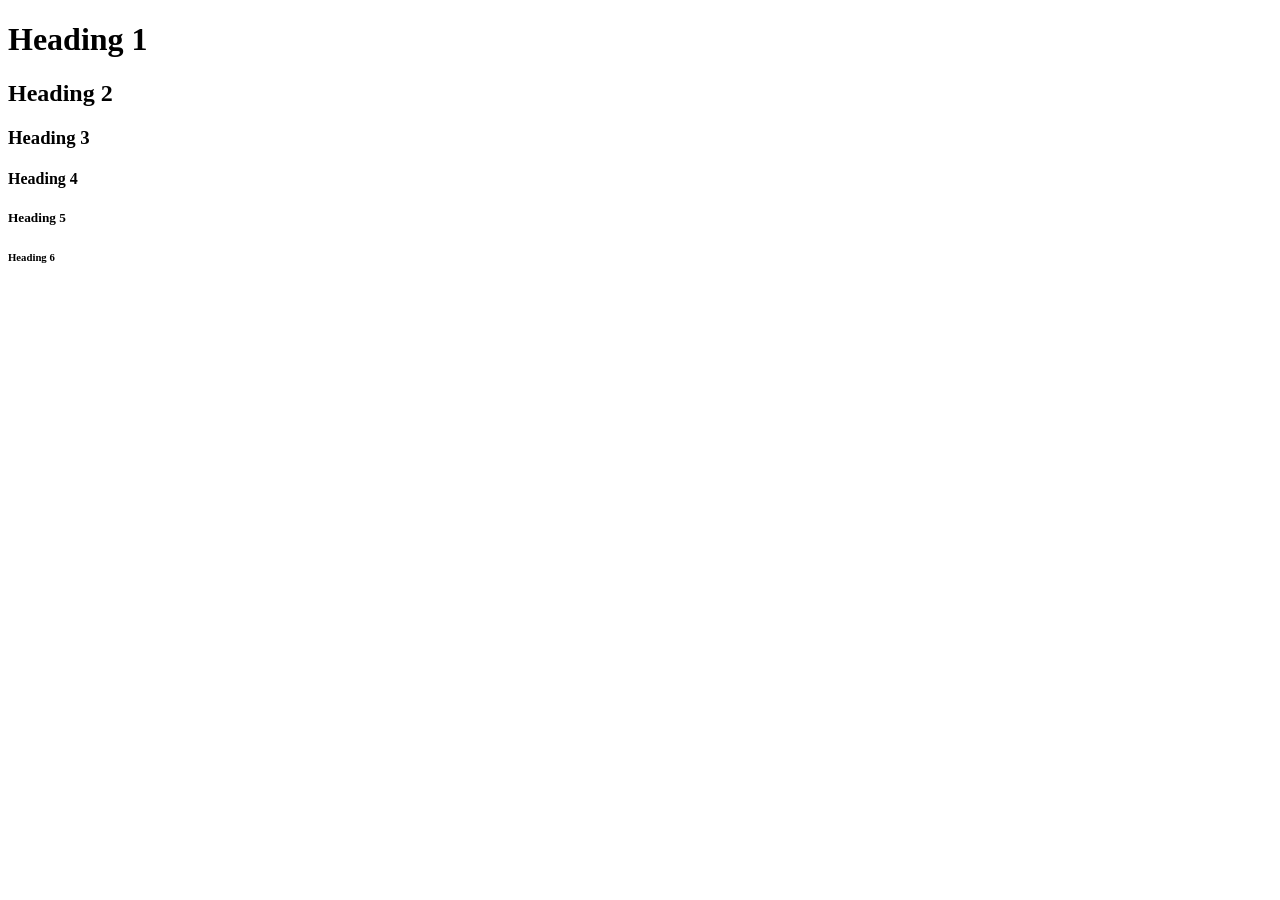
==== 2-headings/index.html @ 34c678e9 "primeiro commit" ====
<!DOCTYPE html>
<html lang="en">

<head>
    <meta charset="UTF-8">
    <meta name="viewport" content="width=device-width, initial-scale=1.0">
    <title>Headings</title>
</head>

<body>
    <h1>Heading 1</h1>
    <h2>Heading 2</h2>
    <h3>Heading 3</h3>
    <h4>Heading 4</h4>
    <h5>Heading 5</h5>
    <h6>Heading 6</h6>
</body>

</html>
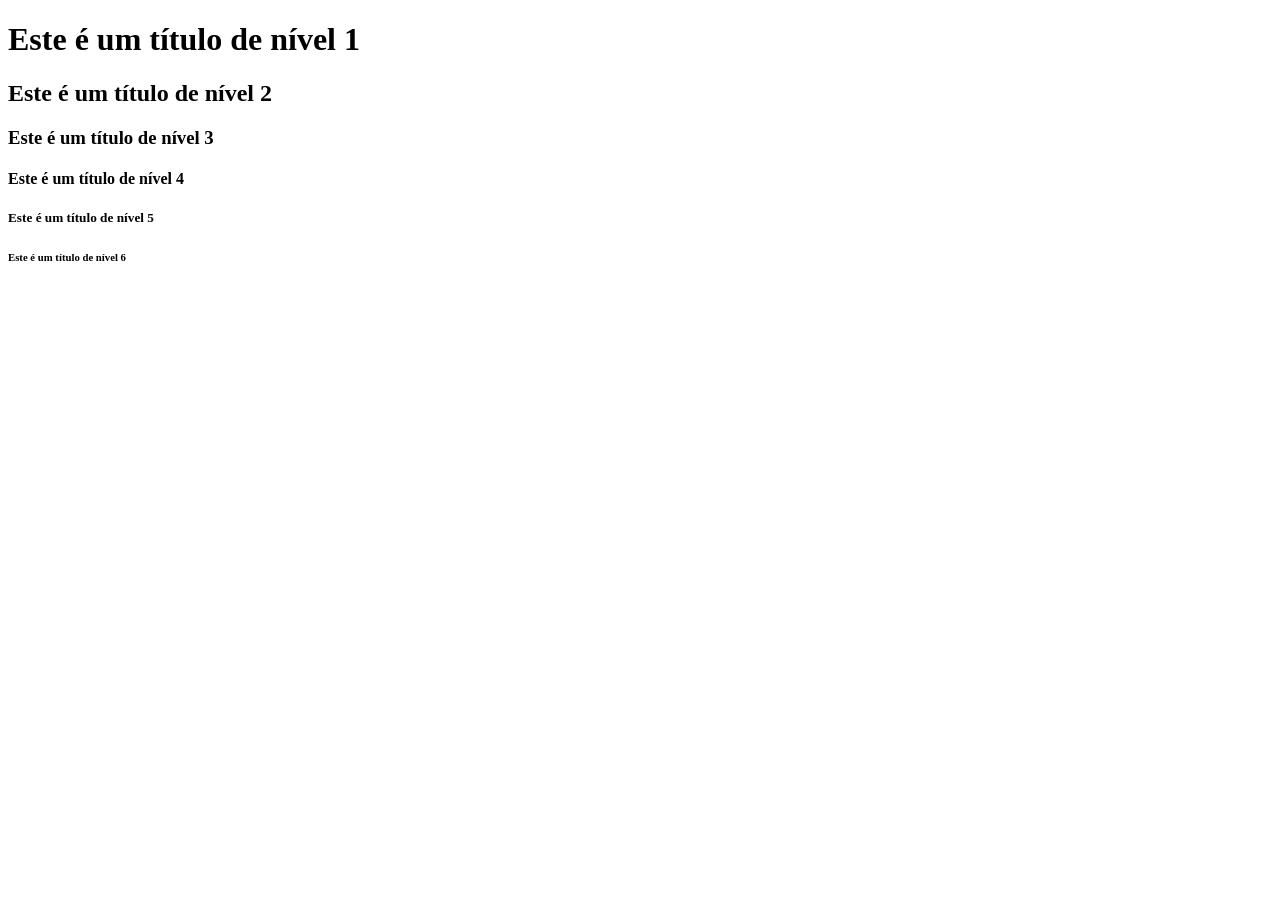
==== commit 40506501: "Refatorando explicações dos codigos e organização das aulas" ====
--- a/2-headings/index.html
+++ b/2-headings/index.html
@@ -4,16 +4,16 @@
 <head>
     <meta charset="UTF-8">
     <meta name="viewport" content="width=device-width, initial-scale=1.0">
-    <title>Headings</title>
+    <title>Exemplo de títulos</title>
 </head>
 
 <body>
-    <h1>Heading 1</h1>
-    <h2>Heading 2</h2>
-    <h3>Heading 3</h3>
-    <h4>Heading 4</h4>
-    <h5>Heading 5</h5>
-    <h6>Heading 6</h6>
+    <h1>Este é um título de nível 1</h1>
+    <h2>Este é um título de nível 2</h2>
+    <h3>Este é um título de nível 3</h3>
+    <h4>Este é um título de nível 4</h4>
+    <h5>Este é um título de nível 5</h5>
+    <h6>Este é um título de nível 6</h6>
 </body>
 
 </html>
